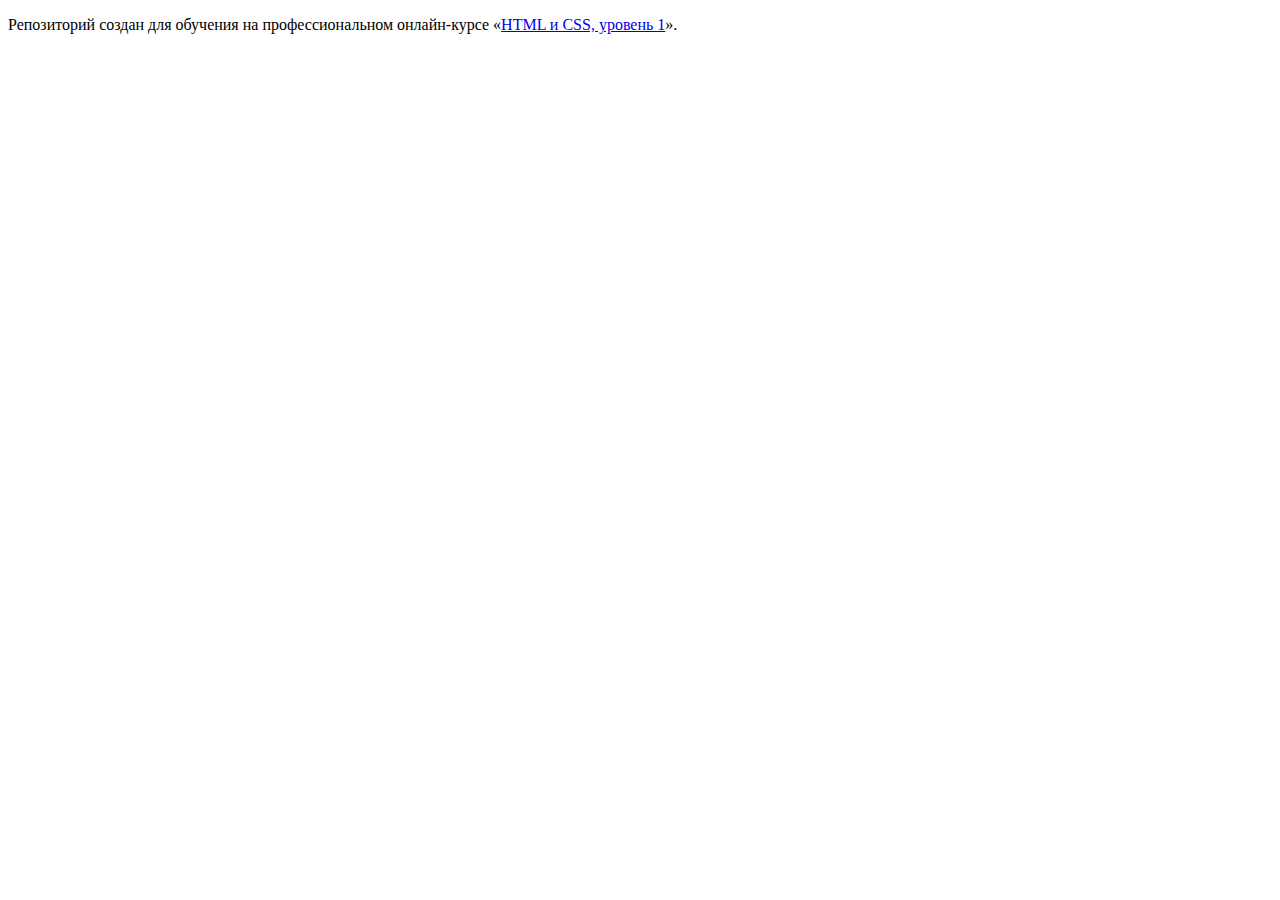
==== index.html @ 6bee2a9a ":hatching_chick:" ====
<!DOCTYPE html>
<html lang="ru">
  <head>
    <meta charset="utf-8">
    <title>HTML Academy: Глейси</title>
  </head>
  <body>

    <p>Репозиторий создан для обучения на профессиональном онлайн‑курсе «<a href="https://htmlacademy.ru/intensive/htmlcss">HTML и CSS, уровень 1</a>».</p>

  </body>
</html>
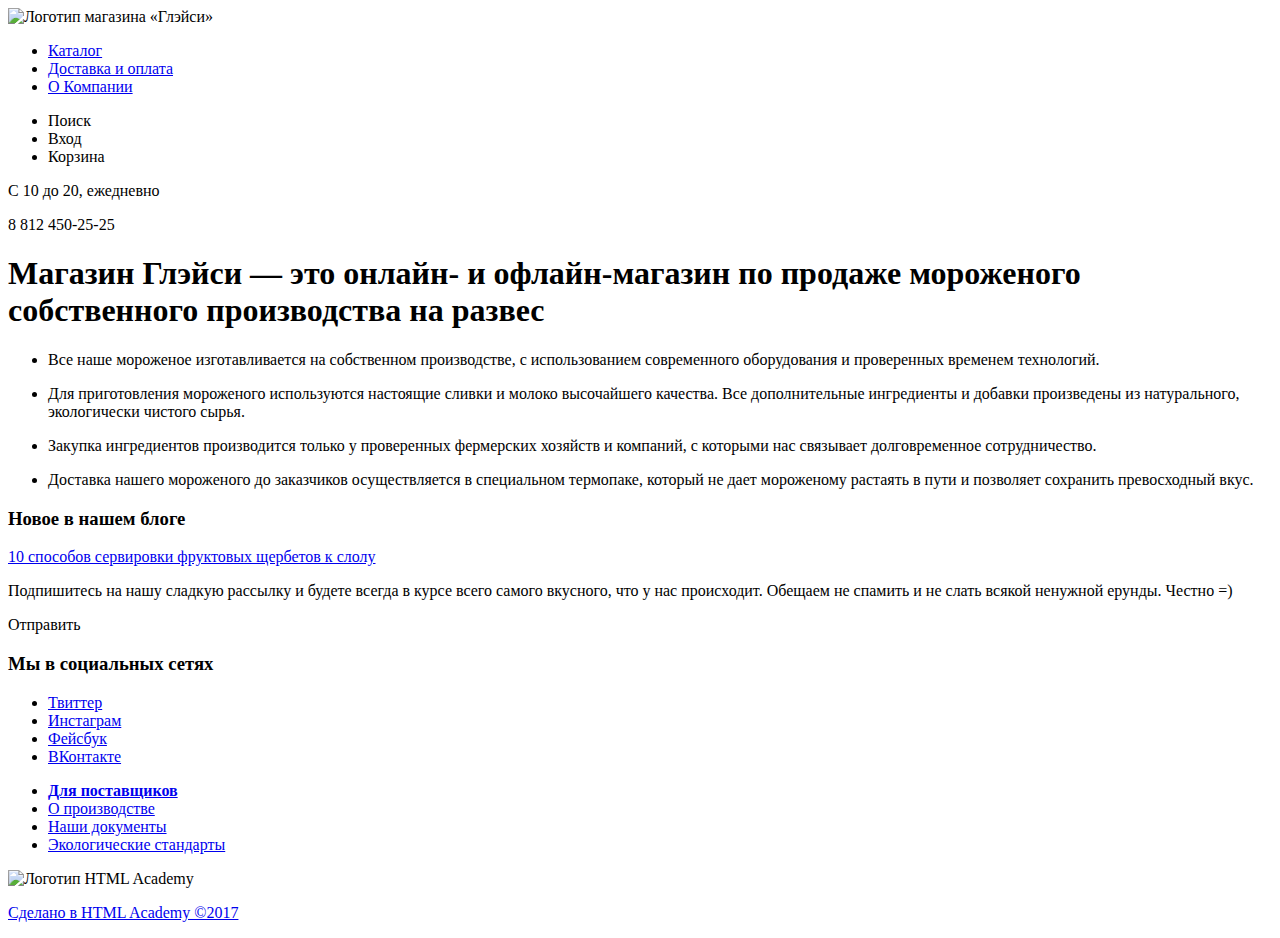
==== commit 612f406c: "сделана разметка главной страницы" ====
--- a/index.html
+++ b/index.html
@@ -1,12 +1,86 @@
 <!DOCTYPE html>
 <html lang="ru">
-  <head>
-    <meta charset="utf-8">
-    <title>HTML Academy: Глейси</title>
-  </head>
-  <body>
-
-    <p>Репозиторий создан для обучения на профессиональном онлайн‑курсе «<a href="https://htmlacademy.ru/intensive/htmlcss">HTML и CSS, уровень 1</a>».</p>
-
-  </body>
+	<head>
+    	<meta charset="utf-8">
+    	<title>Глейси</title>
+  	</head>
+  	<body>
+		<header class="main-header">
+			<nav class="main-navigation">
+				<a class="main-header-logo">
+					<img src="img/index-logo.svg" width="200" height="100" alt="Логотип магазина «Глэйси»">
+				</a>
+				<ul class="site-navigation">
+					<li><a href="catalog.html">Каталог</a></li>
+					<li><a href="delivery.html">Доставка и оплата</a> </li>
+					<li><a href="about.html">О Компании</a></li>
+				</ul>
+				<ul class="user-navigation">
+					<li>Поиск</li>
+					<li>Вход</li>
+					<li>Корзина</li>
+				</ul>
+			</nav>
+			<section class="header-contact-block">
+				<p class="header-schedule">С 10 до 20, ежедневно</p>
+				<p class="header-phone">8 812 450-25-25</p>
+			</section>
+		</header>
+		<main class="container">
+			<section class="features">
+				<h1>Магазин Глэйси — это онлайн- и офлайн-магазин по продаже мороженого собственного производства на развес</h1>
+				<ul class="features-list">
+					<li class="feature-item">
+						<p>Все наше мороженое изготавливается на собственном производстве, с использованием современного оборудования и проверенных временем технологий.</p>
+					</li>
+					<li class="feature-item">
+						<p>Для приготовления мороженого используются настоящие сливки и молоко высочайшего качества. Все дополнительные ингредиенты и добавки произведены из натурального, экологически чистого сырья.</p>
+					</li>
+					<li class="feature-item">
+						<p>Закупка ингредиентов  производится только у проверенных фермерских хозяйств и компаний, с которыми нас связывает долговременное сотрудничество.</p>
+					</li>
+					<li class="feature-item">
+						<p>Доставка нашего мороженого до заказчиков осуществляется в специальном термопаке, который не дает мороженому растаять в пути и позволяет сохранить превосходный вкус.</p>
+					</li>
+				</ul>
+			</section>
+			<article class="news">
+				<h3>Новое в нашем блоге</h3>
+				<a href="#">10 способов сервировки фруктовых щербетов к слолу</a>
+			</article>
+			<section class="subscribe">
+				<p>Подпишитесь на нашу сладкую рассылку и будете всегда в курсе всего самого вкусного, что у нас происходит. Обещаем не спамить и не слать всякой ненужной ерунды. Честно =)</p>
+				<span class="send-button">Отправить</span>
+				<!-- Здесь будет форма -->
+			</section>
+		</main>
+		<footer class="main-footer">
+			<section class="footer-social">
+        		<h3 class="visually-hidden">Мы в социальных сетях</h3>
+        		<ul>
+          			<li><a class="social-button" href="#">Твиттер</a></li>
+          			<li><a class="social-button" href="#">Инстаграм</a></li>
+					<li><a class="social-button" href="#">Фейсбук</a></li> 
+					<li><a class="social-button" href="#">ВКонтакте</a></li> 
+        		</ul> 
+			</section>
+			<section class="footer-menu">
+				<ul class="footer-menu-list">
+					<li><a href="#"><b>Для поставщиков</b></a></li>
+					<li><a href="#">О производстве</a></li>
+					<li><a href="#">Наши документы</a></li>
+					<li><a href="#">Экологические стандарты</a></li>
+				</ul>
+			</section>
+			<section class="footer-copyright">
+				<a class="academy-logo">
+					<img src="img/logo.svg" width="200" height="100" alt="Логотип HTML Academy">
+				</a>
+				<p>
+					<a class="copyright" href="https://htmlacademy.ru">Сделано в HTML Academy ©2017</a>
+				</p>
+			</section>	
+		</footer>
+    
+  	</body>
 </html>
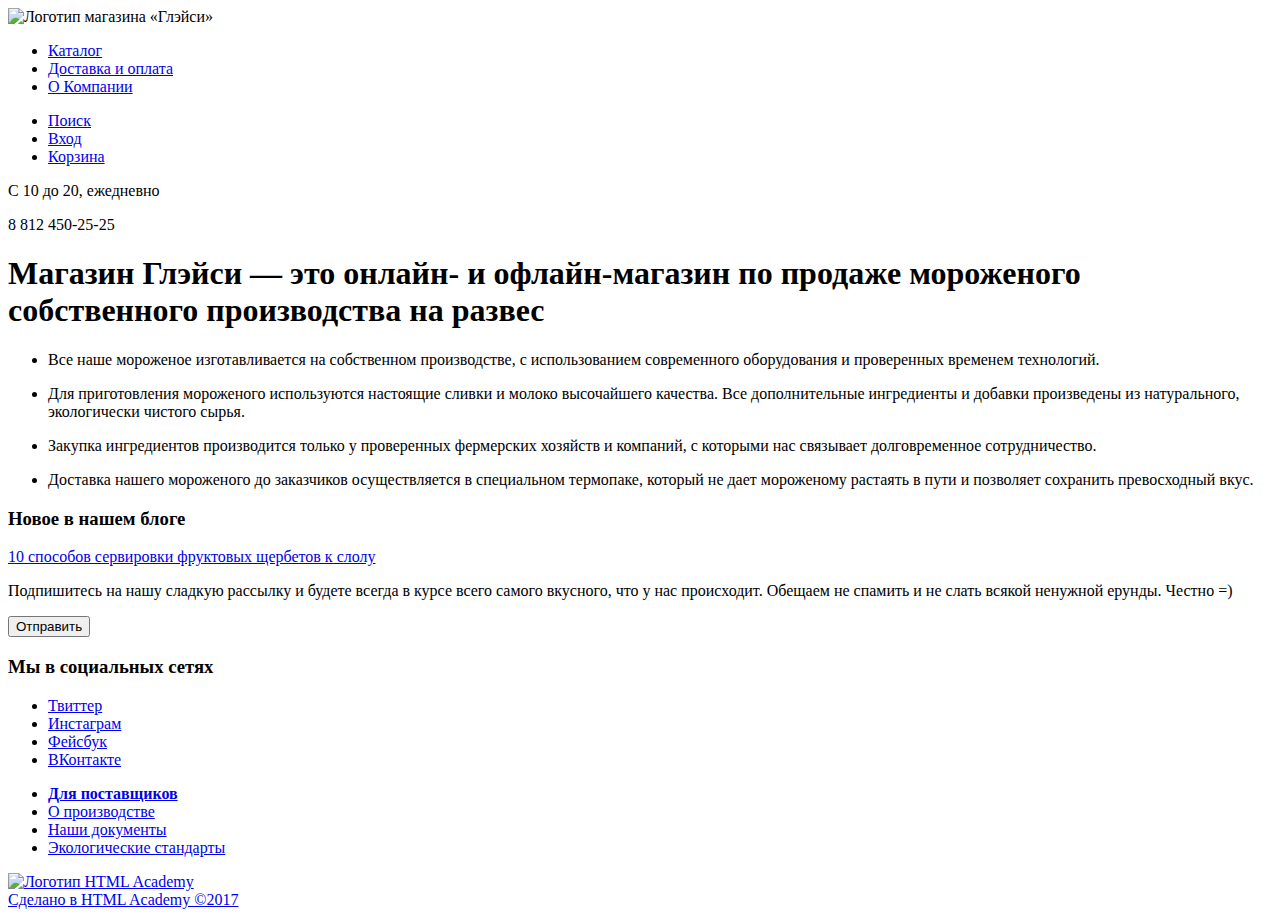
==== commit f89bafcf: "исправлено форматирование главной. внесены изменения в блоки: пользовательская навигация, контакты, " ====
--- a/index.html
+++ b/index.html
@@ -1,86 +1,94 @@
 <!DOCTYPE html>
 <html lang="ru">
-	<head>
-    	<meta charset="utf-8">
-    	<title>Глейси</title>
-  	</head>
-  	<body>
-		<header class="main-header">
-			<nav class="main-navigation">
-				<a class="main-header-logo">
-					<img src="img/index-logo.svg" width="200" height="100" alt="Логотип магазина «Глэйси»">
-				</a>
-				<ul class="site-navigation">
-					<li><a href="catalog.html">Каталог</a></li>
-					<li><a href="delivery.html">Доставка и оплата</a> </li>
-					<li><a href="about.html">О Компании</a></li>
-				</ul>
-				<ul class="user-navigation">
-					<li>Поиск</li>
-					<li>Вход</li>
-					<li>Корзина</li>
-				</ul>
-			</nav>
-			<section class="header-contact-block">
-				<p class="header-schedule">С 10 до 20, ежедневно</p>
-				<p class="header-phone">8 812 450-25-25</p>
-			</section>
-		</header>
-		<main class="container">
-			<section class="features">
-				<h1>Магазин Глэйси — это онлайн- и офлайн-магазин по продаже мороженого собственного производства на развес</h1>
-				<ul class="features-list">
-					<li class="feature-item">
-						<p>Все наше мороженое изготавливается на собственном производстве, с использованием современного оборудования и проверенных временем технологий.</p>
-					</li>
-					<li class="feature-item">
-						<p>Для приготовления мороженого используются настоящие сливки и молоко высочайшего качества. Все дополнительные ингредиенты и добавки произведены из натурального, экологически чистого сырья.</p>
-					</li>
-					<li class="feature-item">
-						<p>Закупка ингредиентов  производится только у проверенных фермерских хозяйств и компаний, с которыми нас связывает долговременное сотрудничество.</p>
-					</li>
-					<li class="feature-item">
-						<p>Доставка нашего мороженого до заказчиков осуществляется в специальном термопаке, который не дает мороженому растаять в пути и позволяет сохранить превосходный вкус.</p>
-					</li>
-				</ul>
-			</section>
-			<article class="news">
-				<h3>Новое в нашем блоге</h3>
-				<a href="#">10 способов сервировки фруктовых щербетов к слолу</a>
-			</article>
-			<section class="subscribe">
-				<p>Подпишитесь на нашу сладкую рассылку и будете всегда в курсе всего самого вкусного, что у нас происходит. Обещаем не спамить и не слать всякой ненужной ерунды. Честно =)</p>
-				<span class="send-button">Отправить</span>
-				<!-- Здесь будет форма -->
-			</section>
-		</main>
-		<footer class="main-footer">
-			<section class="footer-social">
-        		<h3 class="visually-hidden">Мы в социальных сетях</h3>
-        		<ul>
-          			<li><a class="social-button" href="#">Твиттер</a></li>
-          			<li><a class="social-button" href="#">Инстаграм</a></li>
-					<li><a class="social-button" href="#">Фейсбук</a></li> 
-					<li><a class="social-button" href="#">ВКонтакте</a></li> 
-        		</ul> 
-			</section>
-			<section class="footer-menu">
-				<ul class="footer-menu-list">
-					<li><a href="#"><b>Для поставщиков</b></a></li>
-					<li><a href="#">О производстве</a></li>
-					<li><a href="#">Наши документы</a></li>
-					<li><a href="#">Экологические стандарты</a></li>
-				</ul>
-			</section>
-			<section class="footer-copyright">
-				<a class="academy-logo">
-					<img src="img/logo.svg" width="200" height="100" alt="Логотип HTML Academy">
-				</a>
-				<p>
-					<a class="copyright" href="https://htmlacademy.ru">Сделано в HTML Academy ©2017</a>
-				</p>
-			</section>	
-		</footer>
-    
-  	</body>
-</html>
+
+<head>
+  <meta charset="utf-8">
+  <title>Глейси</title>
+</head>
+
+<body>
+  <header class="main-header">
+    <nav class="main-navigation">
+      <a class="main-header-logo">
+        <img src="img/index-logo.svg" width="200" height="100" alt="Логотип магазина «Глэйси»">
+      </a>
+      <ul class="site-navigation">
+        <li><a href="catalog.html">Каталог</a></li>
+        <li><a href="delivery.html">Доставка и оплата</a> </li>
+        <li><a href="about.html">О Компании</a></li>
+      </ul>
+      <ul class="user-navigation">
+        <li><a href="#">Поиск</a></li>
+        <li><a href="#">Вход</a></li>
+        <li><a href="#">Корзина</a></li>
+      </ul>
+    </nav>
+    <div class="info">
+      <p class="info-schedule">С 10 до 20, ежедневно</p>
+      <p class="info-phone">8 812 450-25-25</p>
+    </div>
+  </header>
+
+  <main class="container">
+    <section class="features">
+      <h1>Магазин Глэйси — это онлайн- и офлайн-магазин по продаже мороженого собственного производства на развес</h1>
+      <ul class="features-list">
+        <li class="feature-item">
+          <p>Все наше мороженое изготавливается на собственном производстве, с использованием современного оборудования
+            и проверенных временем технологий.</p>
+        </li>
+        <li class="feature-item">
+          <p>Для приготовления мороженого используются настоящие сливки и молоко высочайшего качества. Все
+            дополнительные ингредиенты и добавки произведены из натурального, экологически чистого сырья.</p>
+        </li>
+        <li class="feature-item">
+          <p>Закупка ингредиентов производится только у проверенных фермерских хозяйств и компаний, с которыми нас
+            связывает долговременное сотрудничество.</p>
+        </li>
+        <li class="feature-item">
+          <p>Доставка нашего мороженого до заказчиков осуществляется в специальном термопаке, который не дает
+            мороженому растаять в пути и позволяет сохранить превосходный вкус.</p>
+        </li>
+      </ul>
+    </section>
+    <article class="news">
+      <h3>Новое в нашем блоге</h3>
+      <a href="#">10 способов сервировки фруктовых щербетов к слолу</a>
+    </article>
+    <section class="subscribe">
+      <p>Подпишитесь на нашу сладкую рассылку и будете всегда в курсе всего самого вкусного, что у нас происходит.
+        Обещаем не спамить и не слать всякой ненужной ерунды. Честно =)</p>
+      <button class="send-button">Отправить</button>
+      <!-- Здесь будет форма -->
+    </section>
+  </main>
+
+  <footer class="main-footer">
+    <section class="footer-social">
+      <h3 class="visually-hidden">Мы в социальных сетях</h3>
+      <ul>
+        <li><a class="social-button" href="#">Твиттер</a></li>
+        <li><a class="social-button" href="#">Инстаграм</a></li>
+        <li><a class="social-button" href="#">Фейсбук</a></li>
+        <li><a class="social-button" href="#">ВКонтакте</a></li>
+      </ul>
+    </section>
+    <section class="footer-menu">
+      <ul class="footer-menu-list">
+        <li><a href="#"><b>Для поставщиков</b></a></li>
+        <li><a href="#">О производстве</a></li>
+        <li><a href="#">Наши документы</a></li>
+        <li><a href="#">Экологические стандарты</a></li>
+      </ul>
+    </section>
+    <section class="footer-copyright">
+      <a href="https://htmlacademy.ru" class="academy-logo">
+        <img src="img/logo.svg" width="200" height="100" alt="Логотип HTML Academy">
+        <br>
+        Сделано в HTML Academy ©2017
+      </a>
+    </section>
+  </footer>
+  
+</body>
+</html>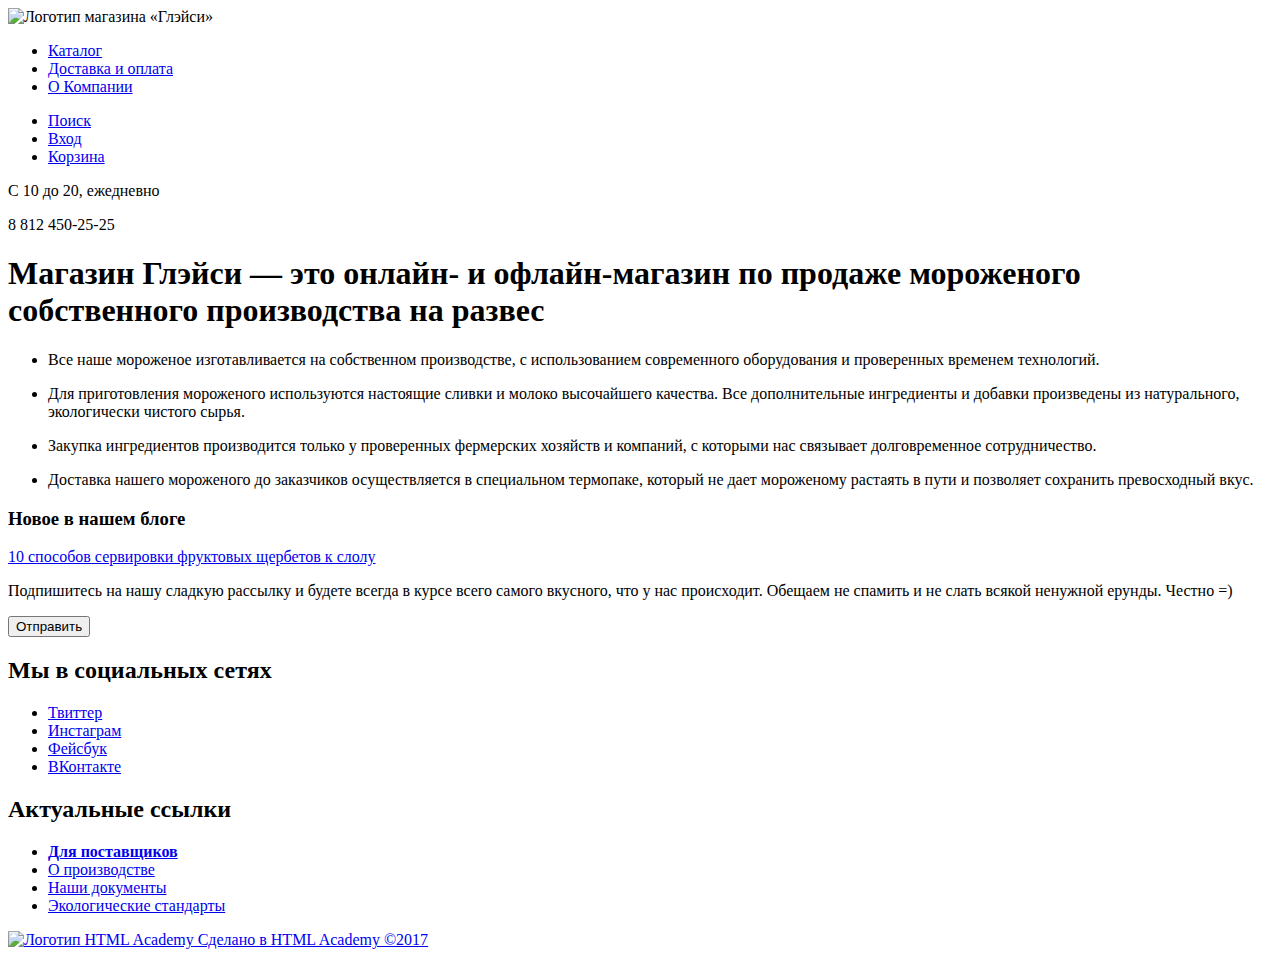
==== commit c8659dfc: "заголовки" ====
--- a/index.html
+++ b/index.html
@@ -65,7 +65,7 @@
 
   <footer class="main-footer">
     <section class="footer-social">
-      <h3 class="visually-hidden">Мы в социальных сетях</h3>
+      <h2 class="visually-hidden">Мы в социальных сетях</h2>
       <ul>
         <li><a class="social-button" href="#">Твиттер</a></li>
         <li><a class="social-button" href="#">Инстаграм</a></li>
@@ -74,6 +74,7 @@
       </ul>
     </section>
     <section class="footer-menu">
+      <h2 class="visually-hidden">Актуальные ссылки</h2>
       <ul class="footer-menu-list">
         <li><a href="#"><b>Для поставщиков</b></a></li>
         <li><a href="#">О производстве</a></li>
@@ -84,11 +85,11 @@
     <section class="footer-copyright">
       <a href="https://htmlacademy.ru" class="academy-logo">
         <img src="img/logo.svg" width="200" height="100" alt="Логотип HTML Academy">
-        <br>
         Сделано в HTML Academy ©2017
       </a>
     </section>
   </footer>
-  
+
 </body>
-</html>+
+</html>
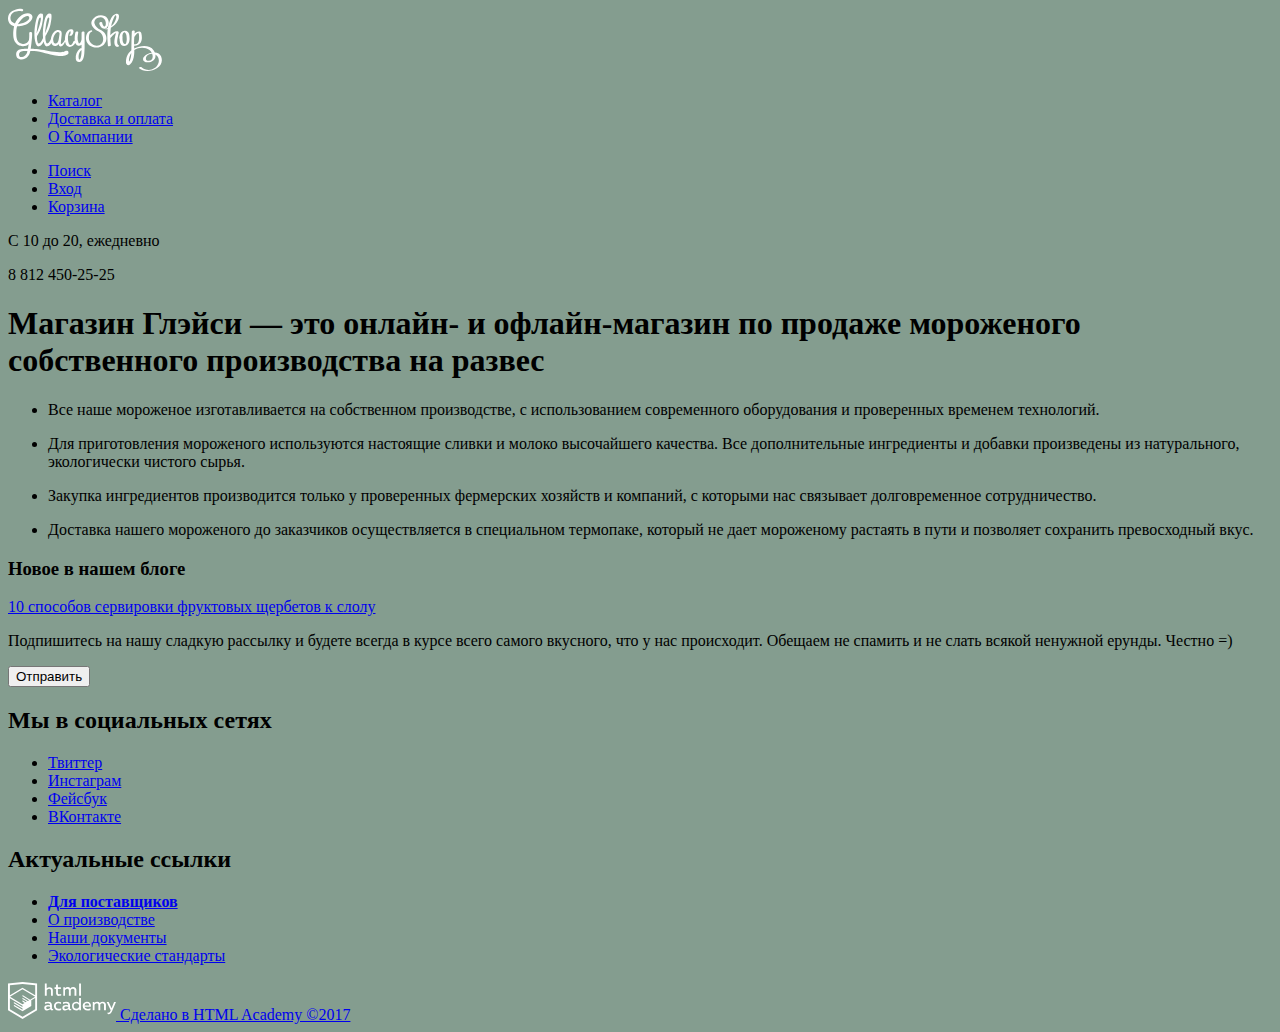
==== commit fe1211a0: "подключены контентные изображения" ====
--- a/index.html
+++ b/index.html
@@ -4,13 +4,14 @@
 <head>
   <meta charset="utf-8">
   <title>Глейси</title>
+  <link rel="stylesheet" href="css/style.css">
 </head>
 
 <body>
   <header class="main-header">
     <nav class="main-navigation">
       <a class="main-header-logo">
-        <img src="img/index-logo.svg" width="200" height="100" alt="Логотип магазина «Глэйси»">
+        <img src="img/svg-gllacy/logo.svg" width="154" height="64" alt="Логотип магазина «Глэйси»">
       </a>
       <ul class="site-navigation">
         <li><a href="catalog.html">Каталог</a></li>
@@ -84,7 +85,7 @@
     </section>
     <section class="footer-copyright">
       <a href="https://htmlacademy.ru" class="academy-logo">
-        <img src="img/logo.svg" width="200" height="100" alt="Логотип HTML Academy">
+        <img src="img/svg-gllacy/logo-htmlacademy.svg" width="108" height="39" alt="Логотип HTML Academy">
         Сделано в HTML Academy ©2017
       </a>
     </section>
--- a/css/style.css
+++ b/css/style.css
@@ -0,0 +1,3 @@
+body {
+    background-color: #849d8f;
+}